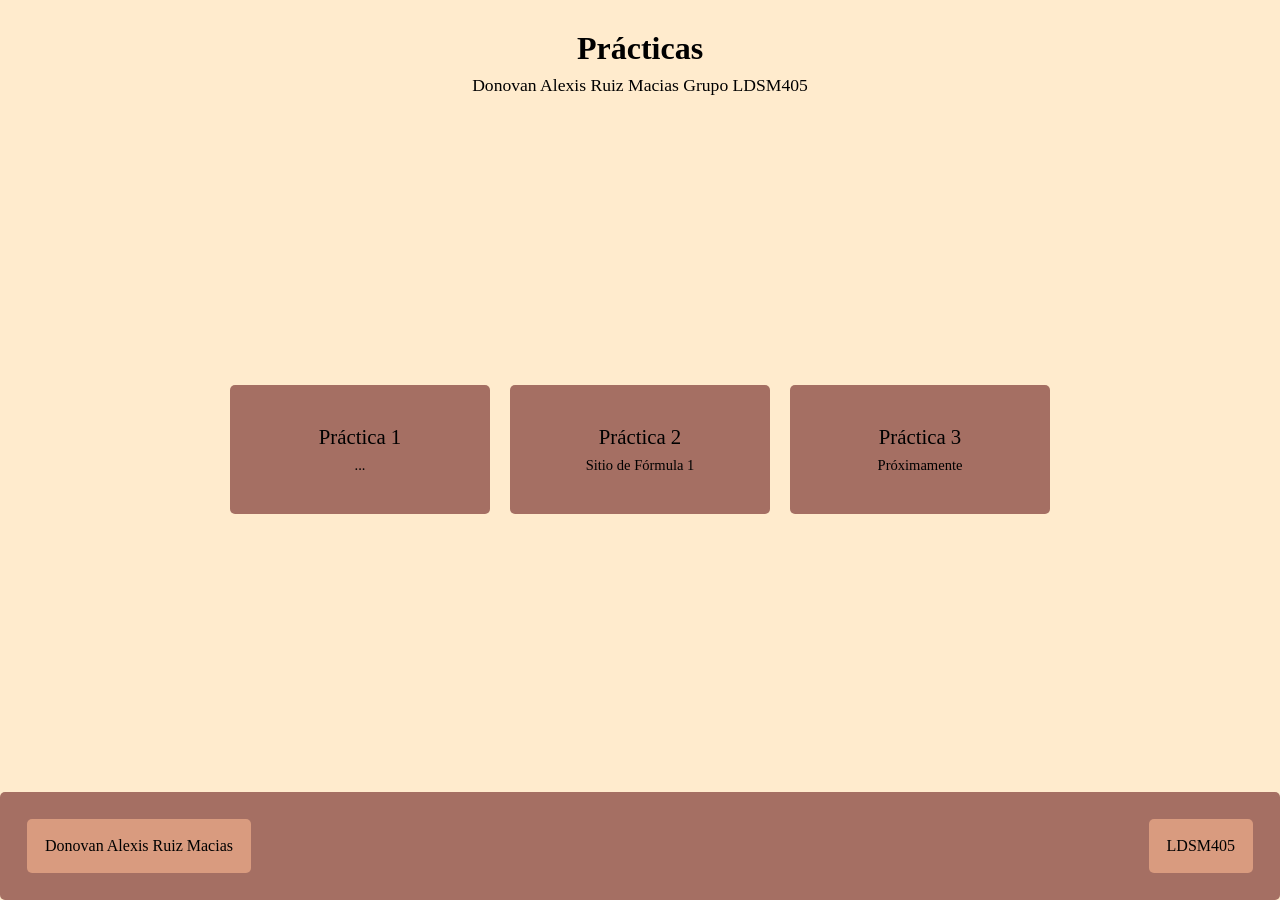
==== index.html @ 73b6e90f "Add files via upload" ====
<!DOCTYPE html>
<html lang="es">
<head>
    <meta charset="UTF-8">
    <meta name="viewport" content="width=device-width, initial-scale=1.0">
    <title>Prácticas - Donovan Alexis Ruiz Macias</title>
    <style>
        * { box-sizing: border-box; }

        body {
            margin: 0;
            min-height: 100vh;
            display: flex;
            flex-direction: column;
            font-family: serif;
            background-color: blanchedalmond;
        }

        header {
            text-align: center;
            padding: 30px 10px 10px;
        }

        header h1 { margin: 0 0 8px; }
        header p  { margin: 0; font-size: 1.1em; }

        main {
            flex: 1;
            display: flex;
            flex-wrap: wrap;
            justify-content: center;
            align-content: center;
            gap: 20px;
            padding: 30px 10px;
        }

        .practica {
            display: block;
            width: 260px;
            padding: 40px 20px;
            text-align: center;
            text-decoration: none;
            color: inherit;
            font-size: 1.3em;
            background-color: #A56F63;
            border-radius: 5px;
        }

        .practica:hover { background-color: #D99B7F; }

        .practica span {
            display: block;
            margin-top: 8px;
            font-size: 0.7em;
        }

        footer {
            display: flex;
            flex-wrap: wrap;
            min-height: 80px;
            background-color: #A56F63;
            border-radius: 5px;
        }

        .nm, .gpo {
            background-color: #D99B7F;
            margin: 3vh;
            padding: 2vh;
            border-radius: 5px;
        }

        .nm  { margin-right: auto; }
        .gpo { text-align: right; }
    </style>
</head>
<body>

    <header>
        <h1>Prácticas</h1>
        <p>Donovan Alexis Ruiz Macias   Grupo LDSM405</p>
    </header>

    <main>
        <a class="practica" >Práctica 1<span>...</span></a>
        <a class="practica" href="home.html">Práctica 2<span>Sitio de Fórmula 1</span></a>
        <a class="practica" href="practica3/index.html">Práctica 3<span>Próximamente</span></a>
    </main>

    <footer>
        <article class="nm">Donovan Alexis Ruiz Macias</article>
        <article class="gpo">LDSM405</article>
    </footer>

</body>
</html>
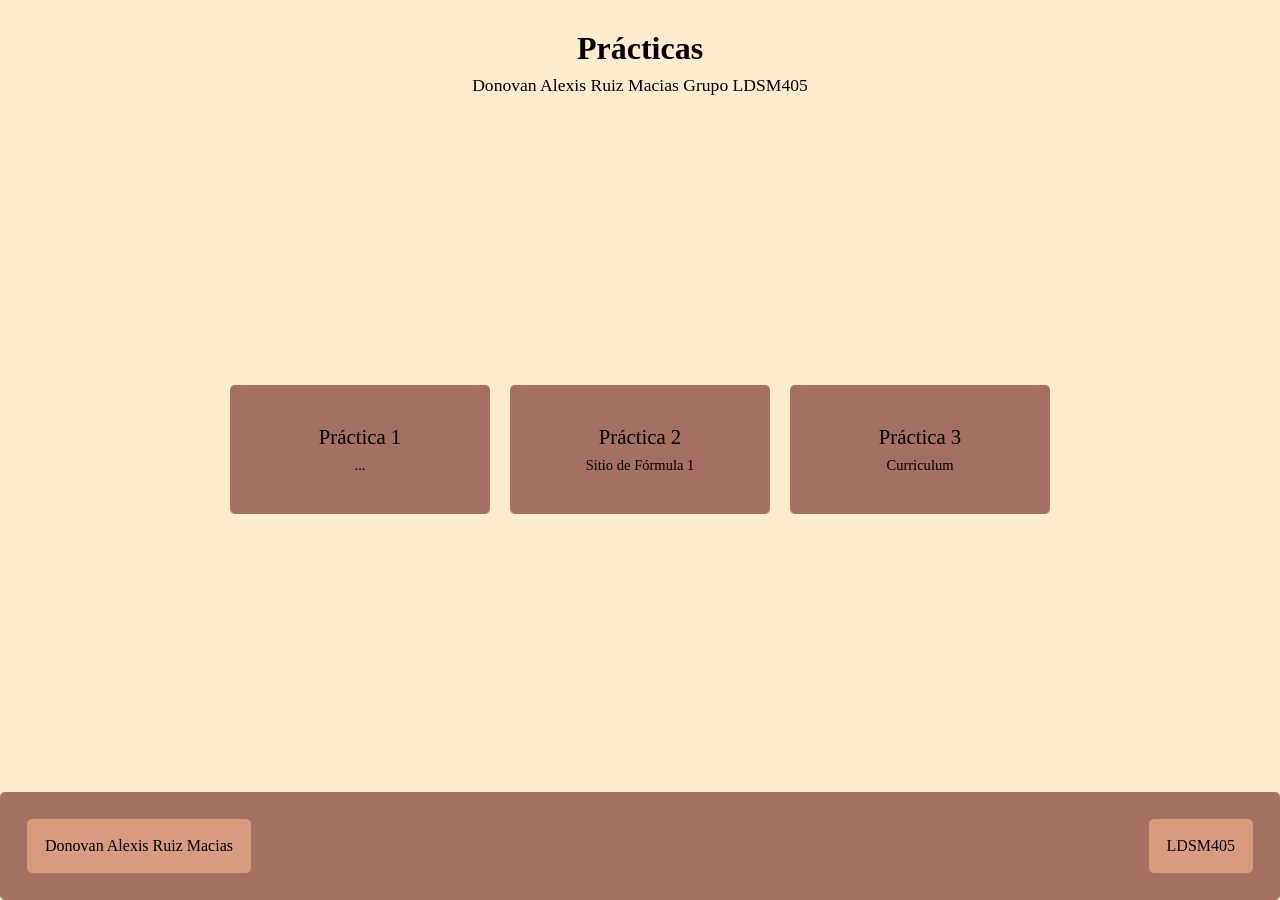
==== commit cda93a94: "Add files via upload" ====
--- a/index.html
+++ b/index.html
@@ -83,7 +83,7 @@
     <main>
         <a class="practica" >Práctica 1<span>...</span></a>
         <a class="practica" href="home.html">Práctica 2<span>Sitio de Fórmula 1</span></a>
-        <a class="practica" href="practica3/index.html">Práctica 3<span>Próximamente</span></a>
+        <a class="practica" href="Curriculum/curriculum.html">Práctica 3<span>Curriculum</span></a>
     </main>
 
     <footer>
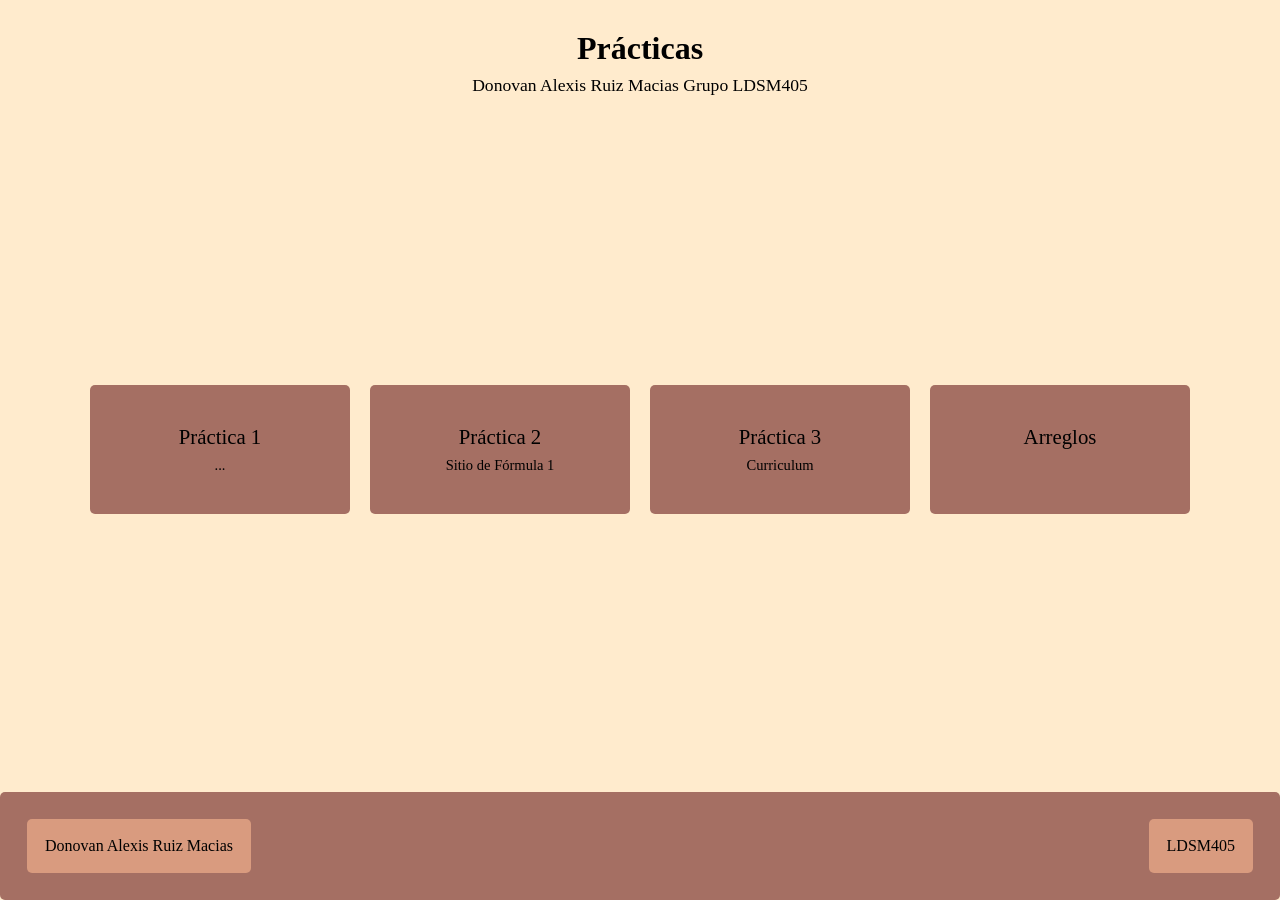
==== commit a7d1b355: "Update index.html" ====
--- a/index.html
+++ b/index.html
@@ -84,6 +84,8 @@
         <a class="practica" >Práctica 1<span>...</span></a>
         <a class="practica" href="home.html">Práctica 2<span>Sitio de Fórmula 1</span></a>
         <a class="practica" href="Curriculum/curriculum.html">Práctica 3<span>Curriculum</span></a>
+        <a class="practica" href="P3/arreglos.html">Arreglos</a>
+        
     </main>
 
     <footer>
